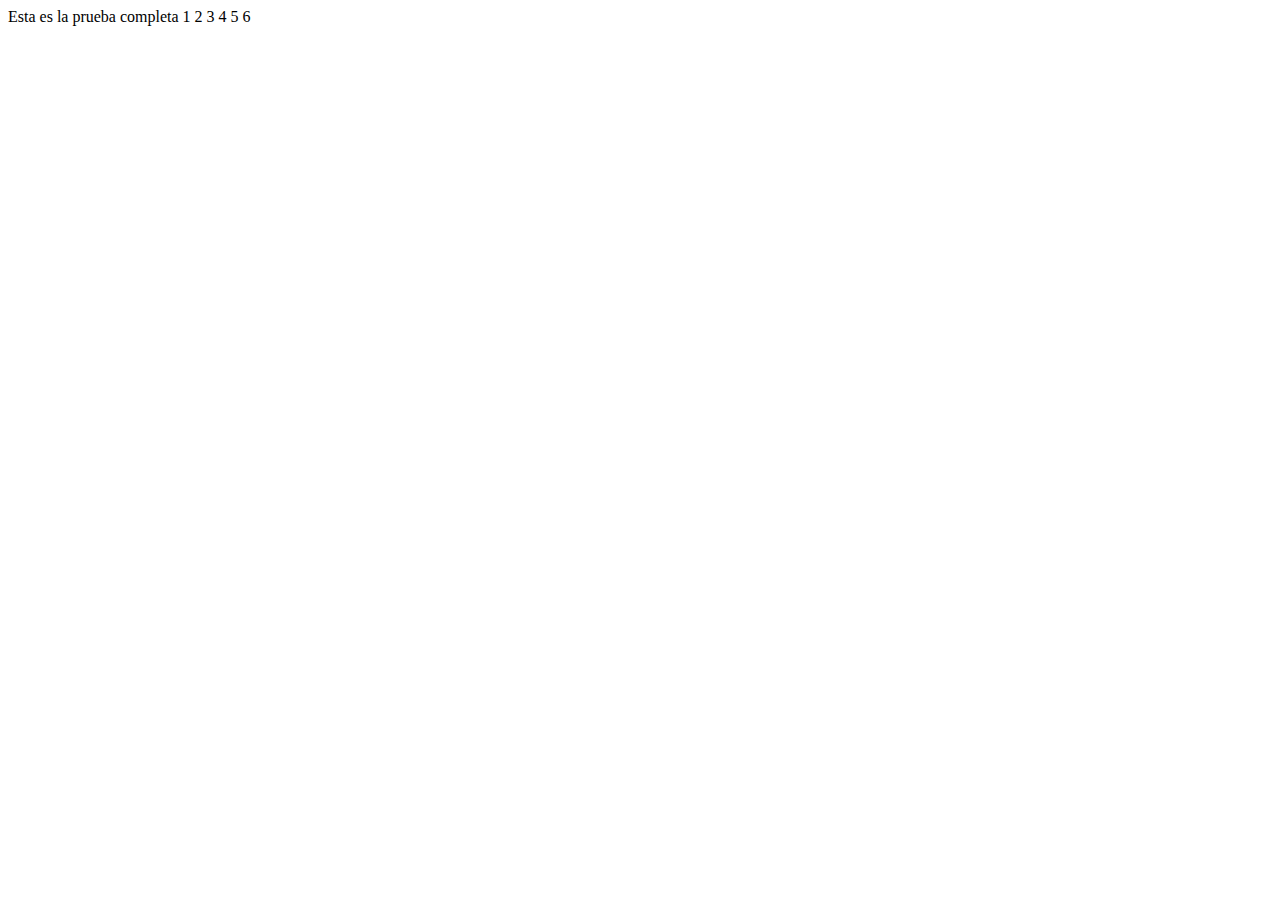
==== POM_04_WEB/src/main/webapp/index.html @ b79f4805 "pruebita" ====
<!DOCTYPE html>
<html>
    <head>
        <title>Start Page</title>
        <meta http-equiv="Content-Type" content="text/html; charset=UTF-8">
    </head>
    <body>
        Esta es la prueba completa 1 2 3  4 5 6
    </body>
</html>
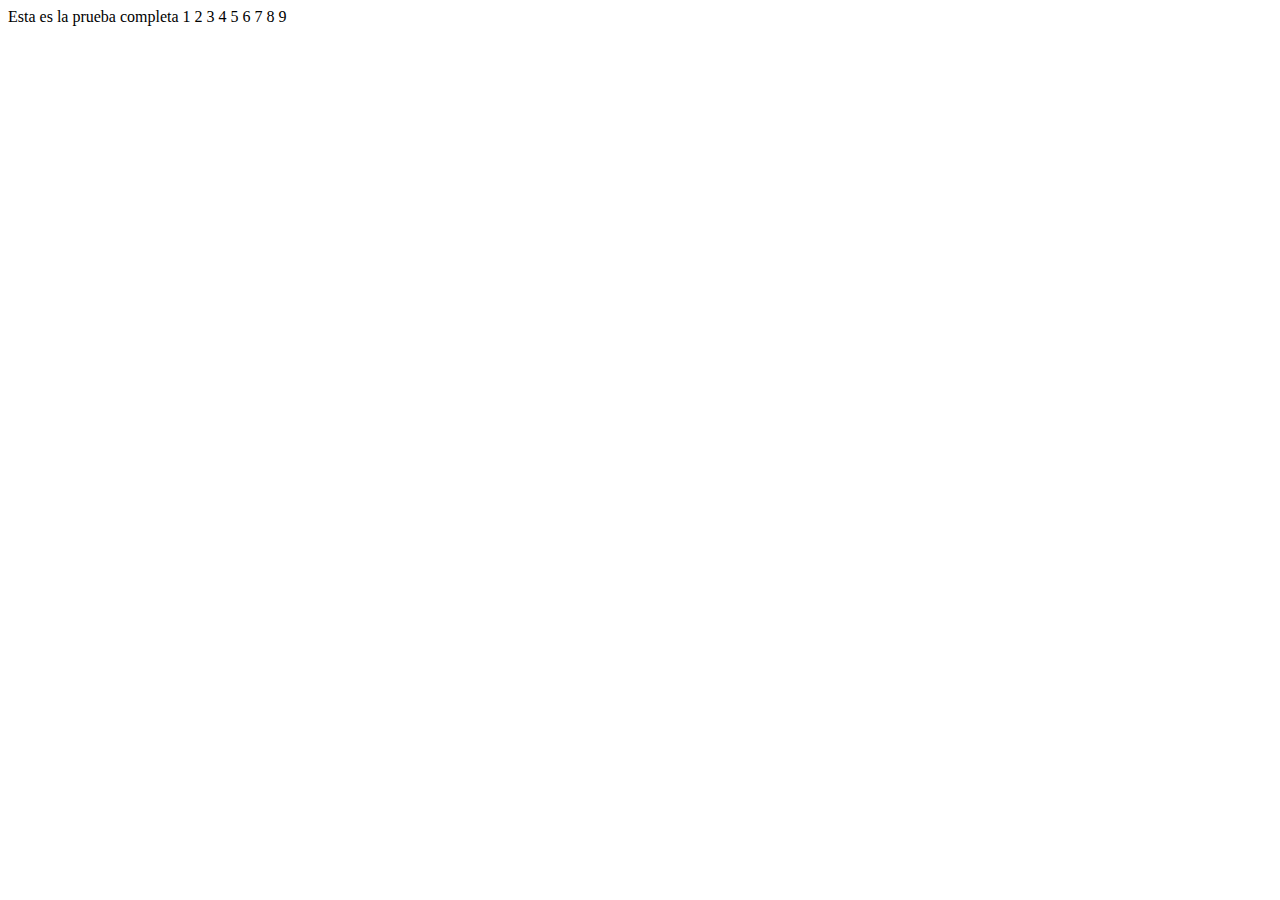
==== commit 5346d535: "pruebita" ====
--- a/POM_04_WEB/src/main/webapp/index.html
+++ b/POM_04_WEB/src/main/webapp/index.html
@@ -5,6 +5,6 @@
         <meta http-equiv="Content-Type" content="text/html; charset=UTF-8">
     </head>
     <body>
-        Esta es la prueba completa 1 2 3  4 5 6
+        Esta es la prueba completa 1 2 3  4 5 6 7 8 9
     </body>
 </html>
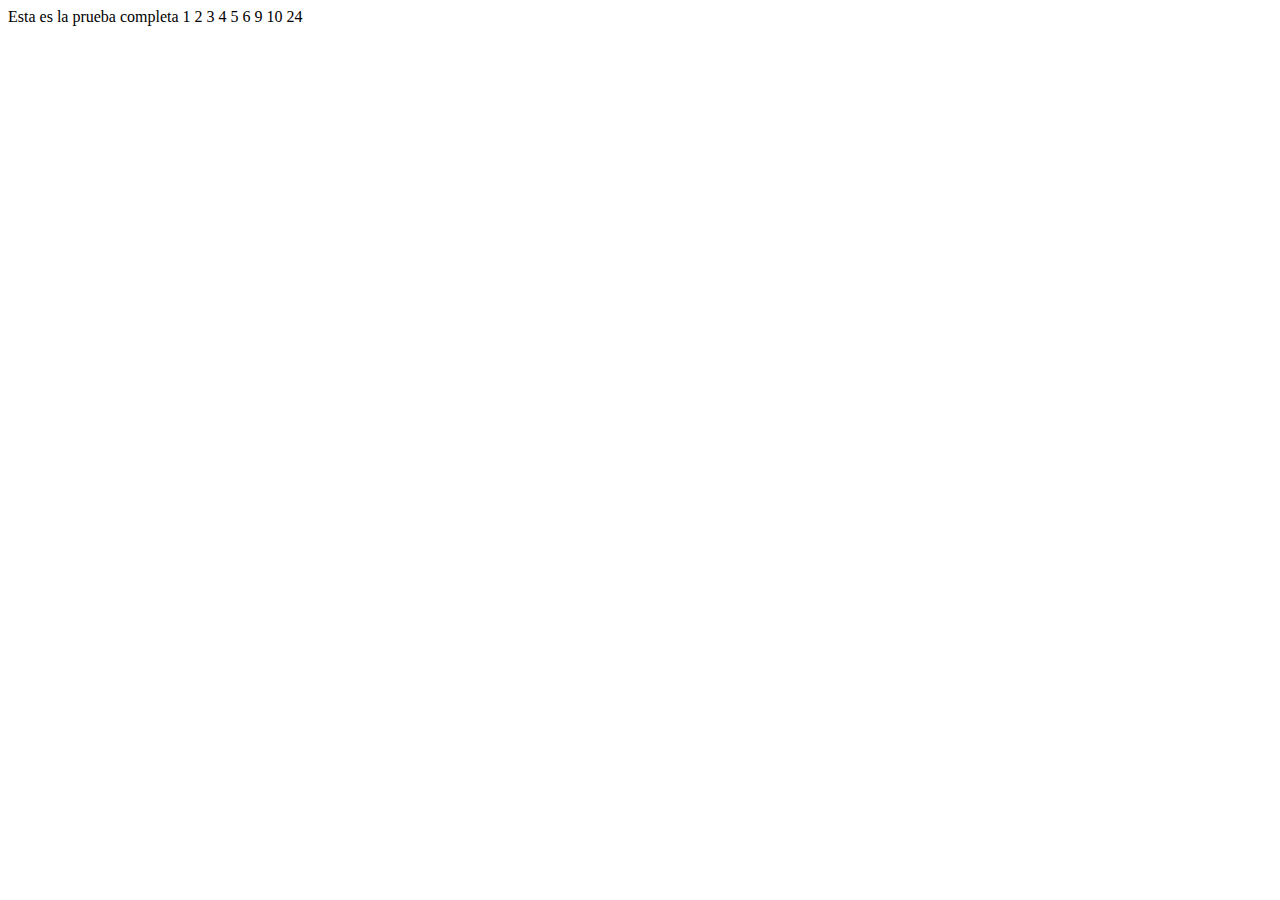
==== commit 6407e9f2: "pruebita" ====
--- a/POM_04_WEB/src/main/webapp/index.html
+++ b/POM_04_WEB/src/main/webapp/index.html
@@ -5,6 +5,6 @@
         <meta http-equiv="Content-Type" content="text/html; charset=UTF-8">
     </head>
     <body>
-        Esta es la prueba completa 1 2 3  4 5 6 7 8 9
+        Esta es la prueba completa 1 2 3  4 5 6 9 10 24
     </body>
 </html>
